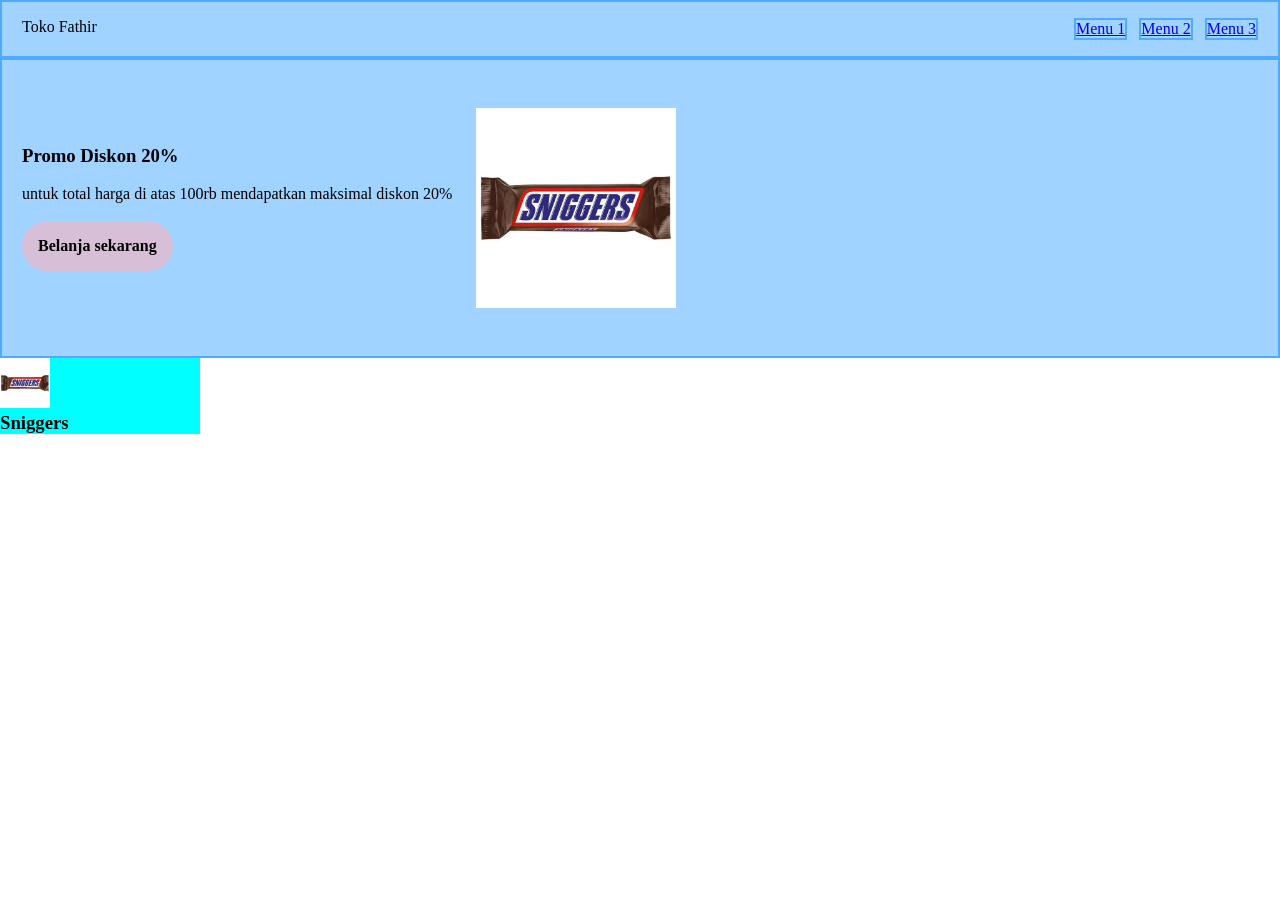
==== jobsheet_3/index.html @ 67841090 "saya sudah menyelesaikan bagian Navbar/Hero/Content/Footer" ====
<!DOCTYPE html>
<html lang="en">
<head>
    <meta charset="UTF-8">
    <meta name="viewport" content="width=device-width, initial-scale=1.0">
    <title>Document</title>
    <link rel="stylesheet" href="style.css">
</head>
<body>
    <header class="navbar">
        <div class="logo">Toko Fathir</div>
        <nav class="menu">
            <div><a href="3">Menu 1</a></div>
            <div><a href="#">Menu 2</a></div>
            <div><a href="#">Menu 3</a></div>
        </nav>
    </header>
    <section class="hero">
        <div>
            <h3>Promo Diskon 20%</h3>
            <br>
            <p>untuk total harga di atas 100rb mendapatkan maksimal diskon 20%</p>
            <br>
            <h4 class="buy">Belanja sekarang</h4>
        </div>
        <div><img src="product_0.webp"></div>
    </section>
    <section class="Produk">
        <div class="grid-produk">
            <div class="kartu">
                <img src="product_0.webp" alt="sniggers">
                <h3>Sniggers</h3>
            </div>
        </div>
    </section>
</body>
</html>
---- jobsheet_3/style.css ----
* {
    margin: 0;
    box-sizing: border-box;
    padding: 0;
}

.navbar {
    display: flex;
    justify-content: space-between;
    list-style: none;
    gap: 24px;
    padding: 16px 20px;
    box-sizing: border-box;
    border: 2px solid rgb(80, 170, 255);
    background-color: rgb(160, 211, 255);
}

.menu {
    display: flex;
    grid-template-columns: repeat(3, 1fr);
    gap: 12px;
}

.menu div {
    border: 2px solid rgb(80, 170, 255);
}

.hero {
    display: flex;
    list-style: none;
    gap: 24px;
    padding: 16px 20px;
    box-sizing: border-box;
    border: 2px solid rgb(80, 170, 255);
    background-color: rgb(160, 211, 255);
    height: 300px;
    align-items: center;
    flex-wrap: wrap;
}

.buy {
    display: inline-block;
    background-color: thistle;
    text-align: center;
    align-items: center;
    border-radius: 50px;
    flex-direction: column;
    padding: 16px;
}

.hero img {
    float: right;
    flex: 1 1 280px;
    width: 200px;
}

.kartu {
    background-color: aqua;
    width: 200px;
}

.kartu img {
    width: 50px;
}

.grid-produk {
  display: grid;
  grid-template-columns: repeat(auto-fit, minmax(220px, 1fr));
  gap: 20px;
}
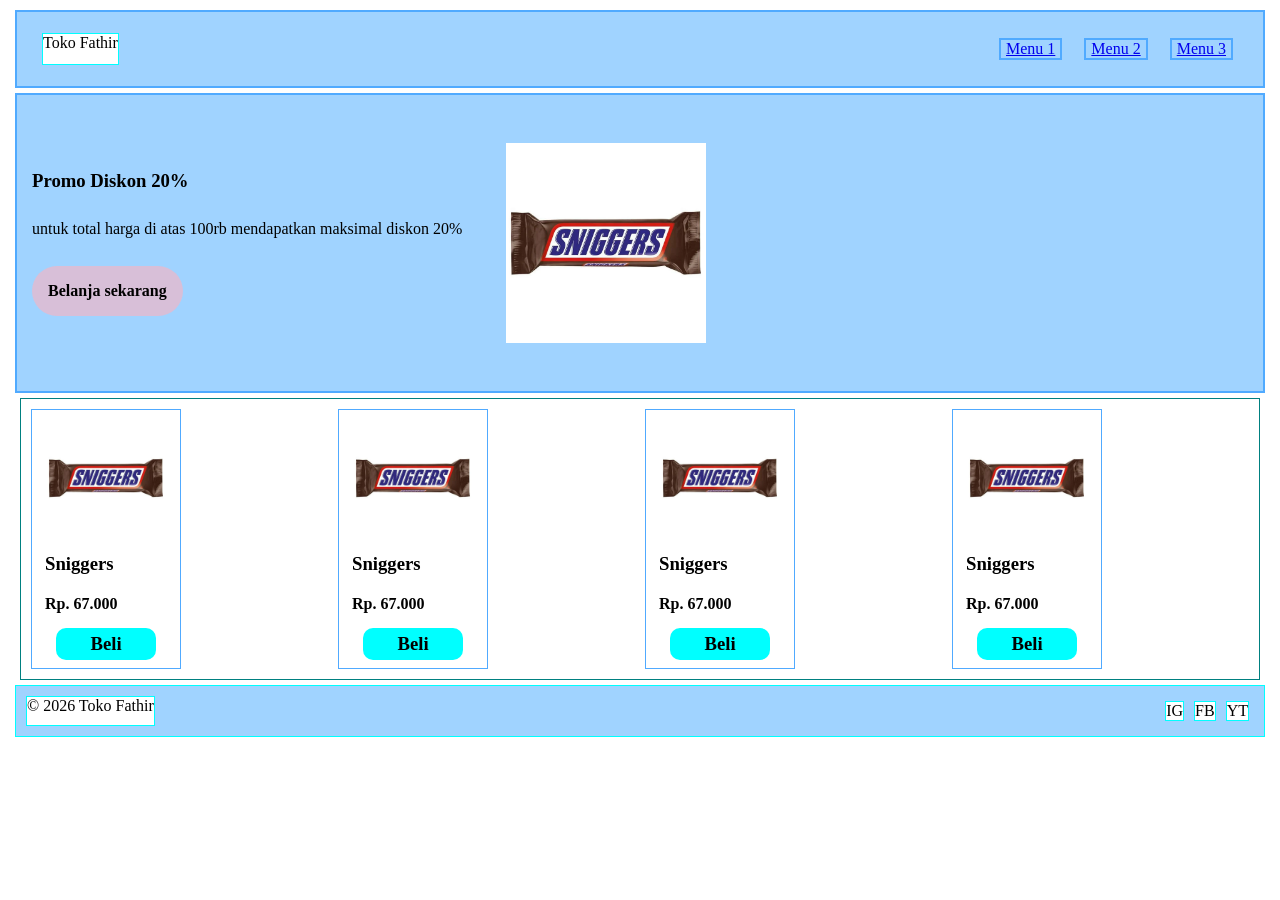
==== commit 136662fa: "saya sudah mengerjakan jobsheet 3" ====
--- a/jobsheet_3/index.html
+++ b/jobsheet_3/index.html
@@ -10,7 +10,7 @@
     <header class="navbar">
         <div class="logo">Toko Fathir</div>
         <nav class="menu">
-            <div><a href="3">Menu 1</a></div>
+            <div><a href="#">Menu 1</a></div>
             <div><a href="#">Menu 2</a></div>
             <div><a href="#">Menu 3</a></div>
         </nav>
@@ -25,12 +25,40 @@
         </div>
         <div><img src="product_0.webp"></div>
     </section>
-    <section class="Produk">
-        <div class="grid-produk">
-            <div class="kartu">
-                <img src="product_0.webp" alt="sniggers">
-                <h3>Sniggers</h3>
+    <section>
+        <div class="galeri">
+            <div class="card">
+                <img src="product_0.webp">
+                <div><h3>Sniggers</h3></div>
+                <div><h4>Rp. 67.000</h4></div>
+                <div class="btn"><h3>Beli</h3></div>
             </div>
+            <div class="card">
+                <img src="product_0.webp">
+                <div><h3>Sniggers</h3></div>
+                <div><h4>Rp. 67.000</h4></div>
+                <div class="btn"><h3>Beli</h3></div>
+            </div>
+            <div class="card">
+                <img src="product_0.webp">
+                <div><h3>Sniggers</h3></div>
+                <div><h4>Rp. 67.000</h4></div>
+                <div class="btn"><h3>Beli</h3></div>
+            </div>
+            <div class="card">
+                <img src="product_0.webp">
+                <div><h3>Sniggers</h3></div>
+                <div><h4>Rp. 67.000</h4></div>
+                <div class="btn"><h3>Beli</h3></div>
+            </div>
+        </div>
+    </section>
+    <section class="footer">
+        <div class="logo">&copy; 2026 Toko Fathir</div>
+        <div class="contact">
+            <div>IG</div>
+            <div>FB</div>
+            <div>YT</div>
         </div>
     </section>
 </body>
--- a/jobsheet_3/style.css
+++ b/jobsheet_3/style.css
@@ -1,5 +1,5 @@
 * {
-    margin: 0;
+    margin: 5px;
     box-sizing: border-box;
     padding: 0;
 }
@@ -36,6 +36,7 @@
     height: 300px;
     align-items: center;
     flex-wrap: wrap;
+    padding: 5px;
 }
 
 .buy {
@@ -54,17 +55,53 @@
     width: 200px;
 }
 
-.kartu {
-    background-color: aqua;
-    width: 200px;
+.galeri {
+    border: 1px solid teal;
+    padding: 5px;
+    display: grid;
+    grid-template-columns: repeat(4, 1fr);
 }
 
-.kartu img {
-    width: 50px;
+.card {
+    padding: 3px;
+    width: 150px;
+    border: 1px solid rgb(80, 170, 255);
+    display: flex;
+    flex-direction: column;
 }
 
-.grid-produk {
-  display: grid;
-  grid-template-columns: repeat(auto-fit, minmax(220px, 1fr));
-  gap: 20px;
+.card img {
+    width: 120px;
+    align-self: center;
+}
+
+.btn {
+    border-radius: 10px;
+    text-align: center;
+    width: 100px;
+    align-self: center;
+    background-color: aqua;
+}
+
+.footer {
+    border: 1px solid aqua;
+    padding: 5px;
+    display: flex;
+    justify-content: space-between;
+    background-color: rgb(160, 211, 255);
+}
+
+.logo {
+    border: 1px solid aqua;
+    background-color: white;
+}
+
+.contact {
+    display: flex;
+    grid-template-columns: repeat(3, 1fr);
+}
+
+.contact div {
+    background-color: white;
+    border: 1px solid aqua;
 }
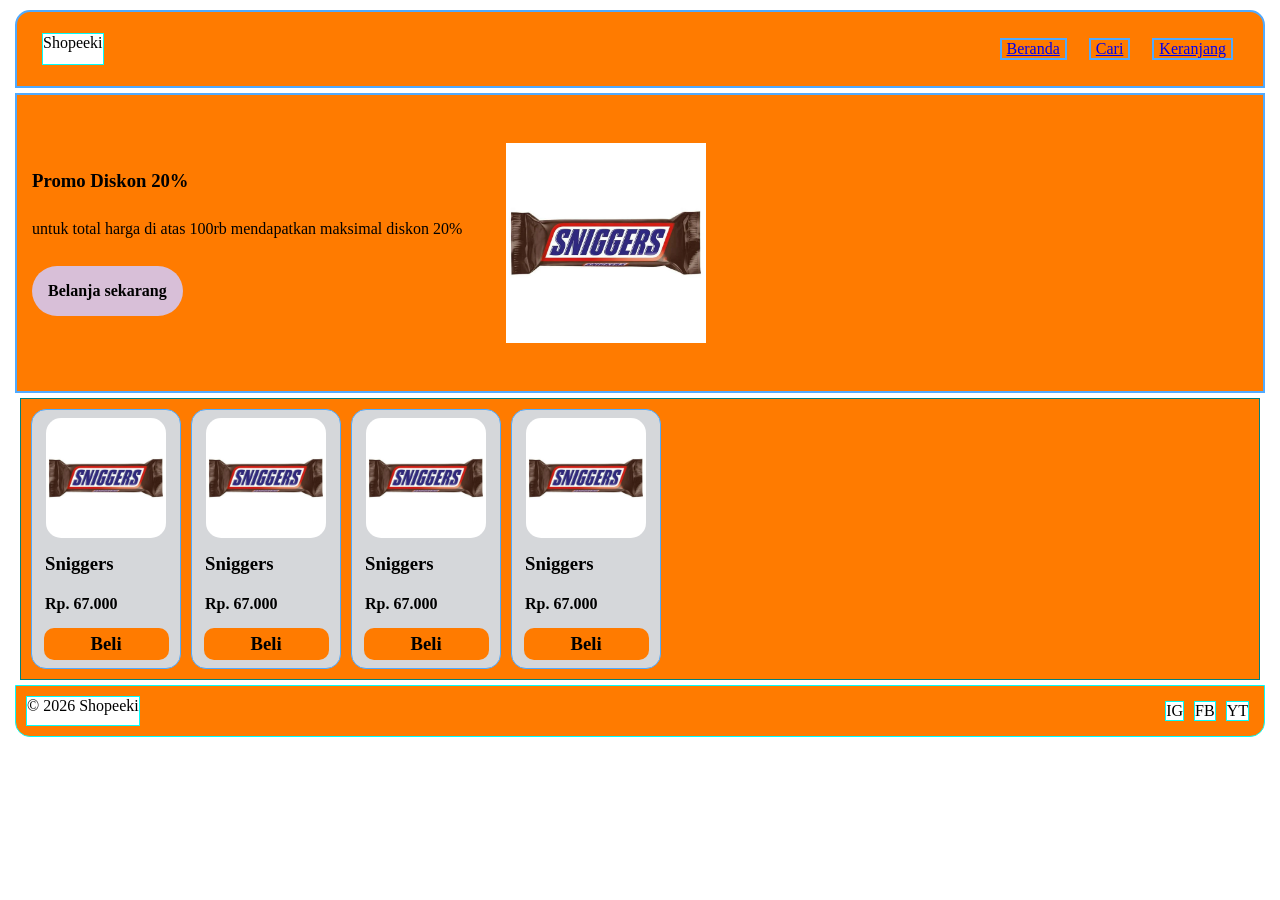
==== commit dd76e56a: "update visual" ====
--- a/jobsheet_3/index.html
+++ b/jobsheet_3/index.html
@@ -8,11 +8,11 @@
 </head>
 <body>
     <header class="navbar">
-        <div class="logo">Toko Fathir</div>
+        <div class="logo">Shopeeki</div>
         <nav class="menu">
-            <div><a href="#">Menu 1</a></div>
-            <div><a href="#">Menu 2</a></div>
-            <div><a href="#">Menu 3</a></div>
+            <div><a href="#">Beranda</a></div>
+            <div><a href="#">Cari</a></div>
+            <div><a href="#">Keranjang</a></div>
         </nav>
     </header>
     <section class="hero">
@@ -54,7 +54,7 @@
         </div>
     </section>
     <section class="footer">
-        <div class="logo">&copy; 2026 Toko Fathir</div>
+        <div class="logo">&copy; 2026 Shopeeki</div>    
         <div class="contact">
             <div>IG</div>
             <div>FB</div>
--- a/jobsheet_3/style.css
+++ b/jobsheet_3/style.css
@@ -5,6 +5,8 @@
 }
 
 .navbar {
+    border-top-left-radius: 15px;
+    border-top-right-radius: 15px;
     display: flex;
     justify-content: space-between;
     list-style: none;
@@ -12,7 +14,7 @@
     padding: 16px 20px;
     box-sizing: border-box;
     border: 2px solid rgb(80, 170, 255);
-    background-color: rgb(160, 211, 255);
+    background-color: rgb(255, 123, 0);
 }
 
 .menu {
@@ -32,7 +34,7 @@
     padding: 16px 20px;
     box-sizing: border-box;
     border: 2px solid rgb(80, 170, 255);
-    background-color: rgb(160, 211, 255);
+    background-color: rgb(255, 123, 0);
     height: 300px;
     align-items: center;
     flex-wrap: wrap;
@@ -56,13 +58,16 @@
 }
 
 .galeri {
+    background-color:  rgb(255, 123, 0);
     border: 1px solid teal;
     padding: 5px;
-    display: grid;
+    display: flex;
     grid-template-columns: repeat(4, 1fr);
 }
 
 .card {
+    background-color: rgb(213, 215, 218);
+    border-radius: 15px;
     padding: 3px;
     width: 150px;
     border: 1px solid rgb(80, 170, 255);
@@ -71,6 +76,7 @@
 }
 
 .card img {
+    border-radius: 15px;
     width: 120px;
     align-self: center;
 }
@@ -78,17 +84,19 @@
 .btn {
     border-radius: 10px;
     text-align: center;
-    width: 100px;
+    width: 125px;
     align-self: center;
-    background-color: aqua;
+    background-color: rgb(255, 123, 0);
 }
 
 .footer {
+    border-bottom-left-radius: 15px;
+    border-bottom-right-radius: 15px;
     border: 1px solid aqua;
     padding: 5px;
     display: flex;
     justify-content: space-between;
-    background-color: rgb(160, 211, 255);
+    background-color: rgb(255, 123, 0);
 }
 
 .logo {
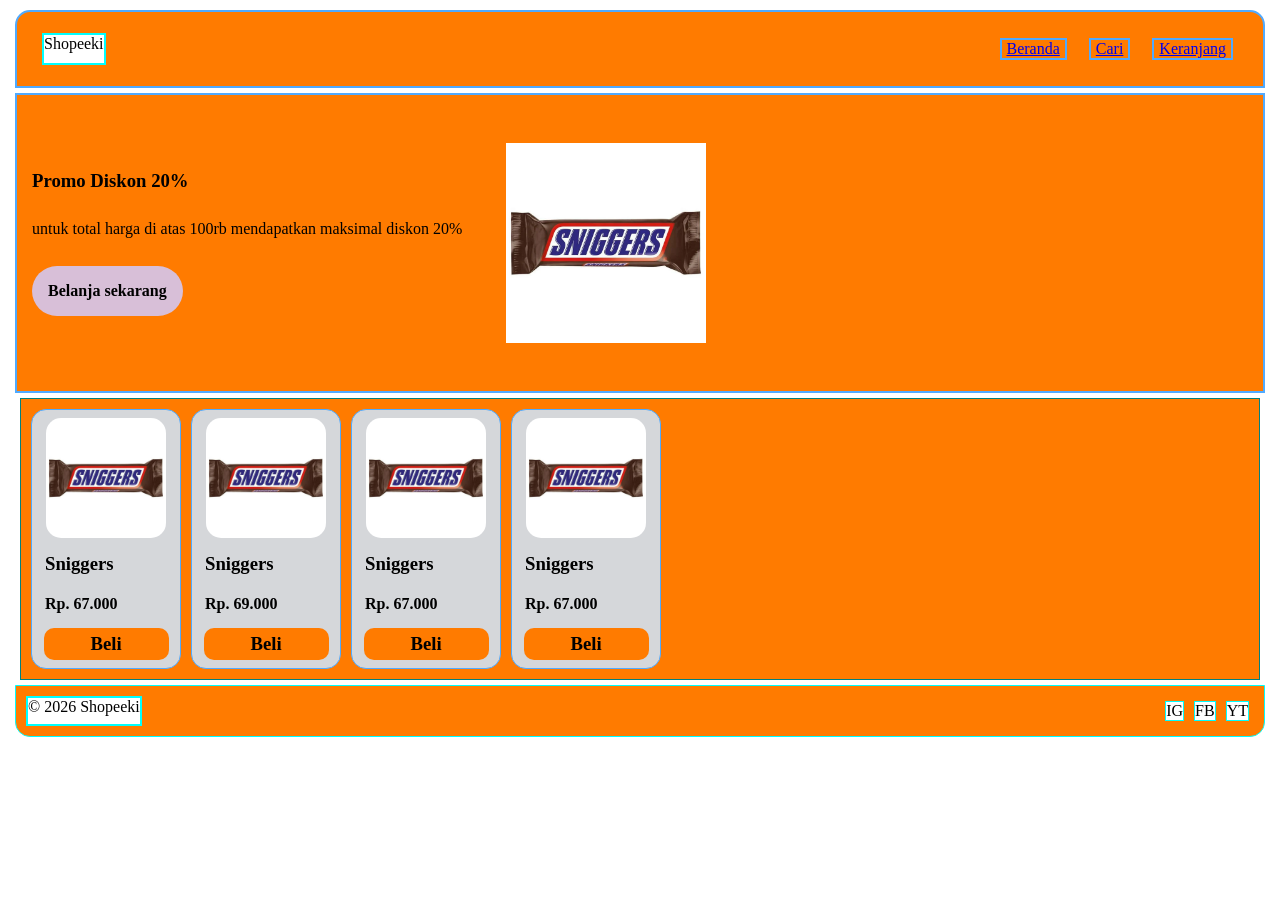
==== commit ec11d168: "Saya Sudah Mengerjakan Semua Jobsheet 3" ====
--- a/jobsheet_3/index.html
+++ b/jobsheet_3/index.html
@@ -36,7 +36,7 @@
             <div class="card">
                 <img src="product_0.webp">
                 <div><h3>Sniggers</h3></div>
-                <div><h4>Rp. 67.000</h4></div>
+                <div><h4>Rp. 69.000</h4></div>
                 <div class="btn"><h3>Beli</h3></div>
             </div>
             <div class="card">
--- a/jobsheet_3/style.css
+++ b/jobsheet_3/style.css
@@ -100,7 +100,7 @@
 }
 
 .logo {
-    border: 1px solid aqua;
+    border: 2px solid aqua;
     background-color: white;
 }
 
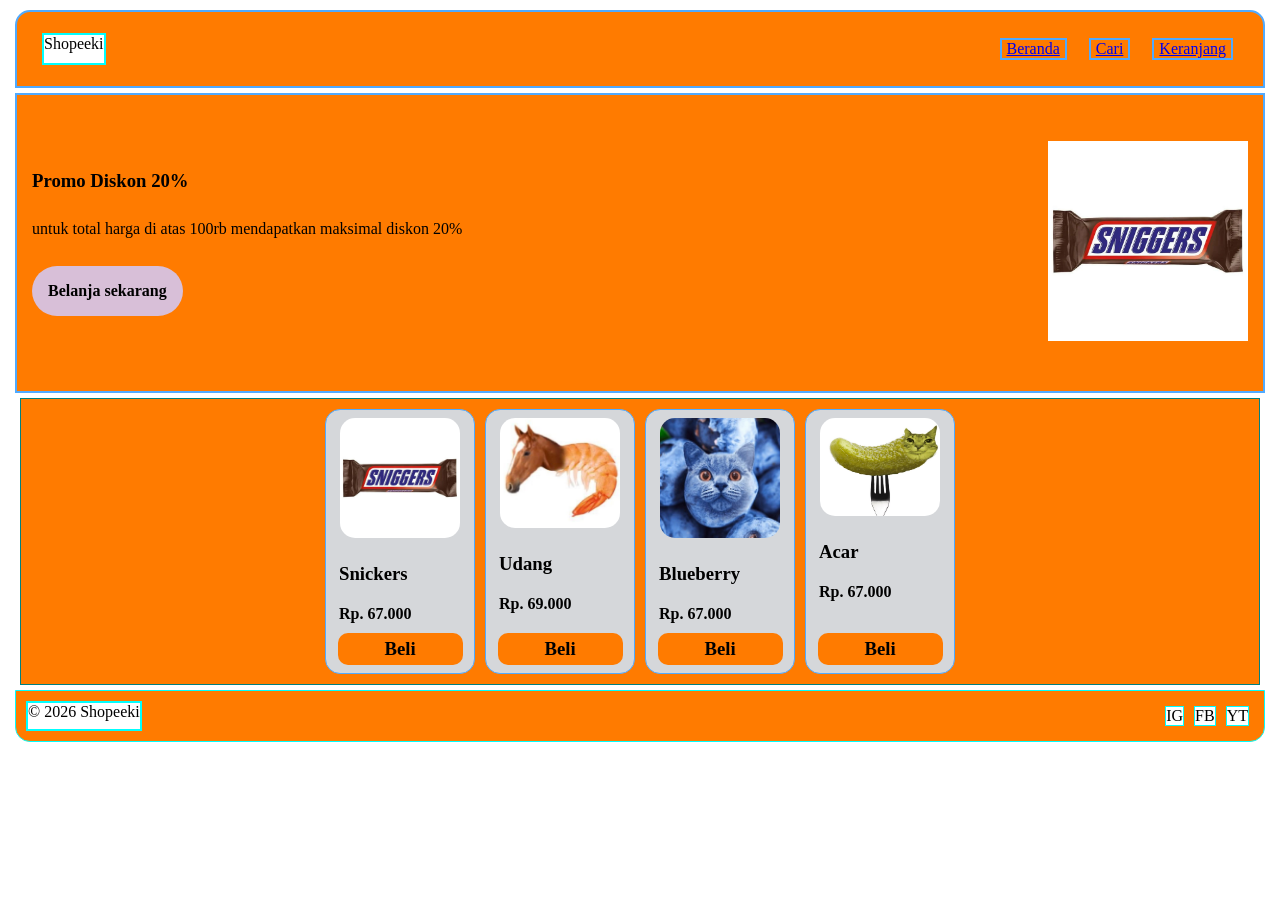
==== commit e1838036: "Saya sudah menyelesaikan sampai Jobsheet 4" ====
--- a/jobsheet_3/index.html
+++ b/jobsheet_3/index.html
@@ -3,7 +3,7 @@
 <head>
     <meta charset="UTF-8">
     <meta name="viewport" content="width=device-width, initial-scale=1.0">
-    <title>Document</title>
+    <title>Shopeeki</title>
     <link rel="stylesheet" href="style.css">
 </head>
 <body>
@@ -29,25 +29,25 @@
         <div class="galeri">
             <div class="card">
                 <img src="product_0.webp">
-                <div><h3>Sniggers</h3></div>
+                <div><h3>Snickers</h3></div>
                 <div><h4>Rp. 67.000</h4></div>
                 <div class="btn"><h3>Beli</h3></div>
             </div>
             <div class="card">
-                <img src="product_0.webp">
-                <div><h3>Sniggers</h3></div>
+                <img src="udang.jpg">
+                <div><h3>Udang</h3></div>
                 <div><h4>Rp. 69.000</h4></div>
                 <div class="btn"><h3>Beli</h3></div>
             </div>
             <div class="card">
-                <img src="product_0.webp">
-                <div><h3>Sniggers</h3></div>
+                <img src="bluber.jpg">
+                <div><h3>Blueberry</h3></div>
                 <div><h4>Rp. 67.000</h4></div>
                 <div class="btn"><h3>Beli</h3></div>
             </div>
             <div class="card">
-                <img src="product_0.webp">
-                <div><h3>Sniggers</h3></div>
+                <img src="acar.jpg">
+                <div><h3>Acar</h3></div>
                 <div><h4>Rp. 67.000</h4></div>
                 <div class="btn"><h3>Beli</h3></div>
             </div>
--- a/jobsheet_3/style.css
+++ b/jobsheet_3/style.css
@@ -31,6 +31,7 @@
     display: flex;
     list-style: none;
     gap: 24px;
+    justify-content: space-between;
     padding: 16px 20px;
     box-sizing: border-box;
     border: 2px solid rgb(80, 170, 255);
@@ -52,8 +53,6 @@
 }
 
 .hero img {
-    float: right;
-    flex: 1 1 280px;
     width: 200px;
 }
 
@@ -62,7 +61,7 @@
     border: 1px solid teal;
     padding: 5px;
     display: flex;
-    grid-template-columns: repeat(4, 1fr);
+    justify-content: center;
 }
 
 .card {
@@ -79,9 +78,11 @@
     border-radius: 15px;
     width: 120px;
     align-self: center;
+    margin-bottom: 15px;
 }
 
 .btn {
+    margin-top: auto;
     border-radius: 10px;
     text-align: center;
     width: 125px;
@@ -112,4 +113,4 @@
 .contact div {
     background-color: white;
     border: 1px solid aqua;
-}+}
